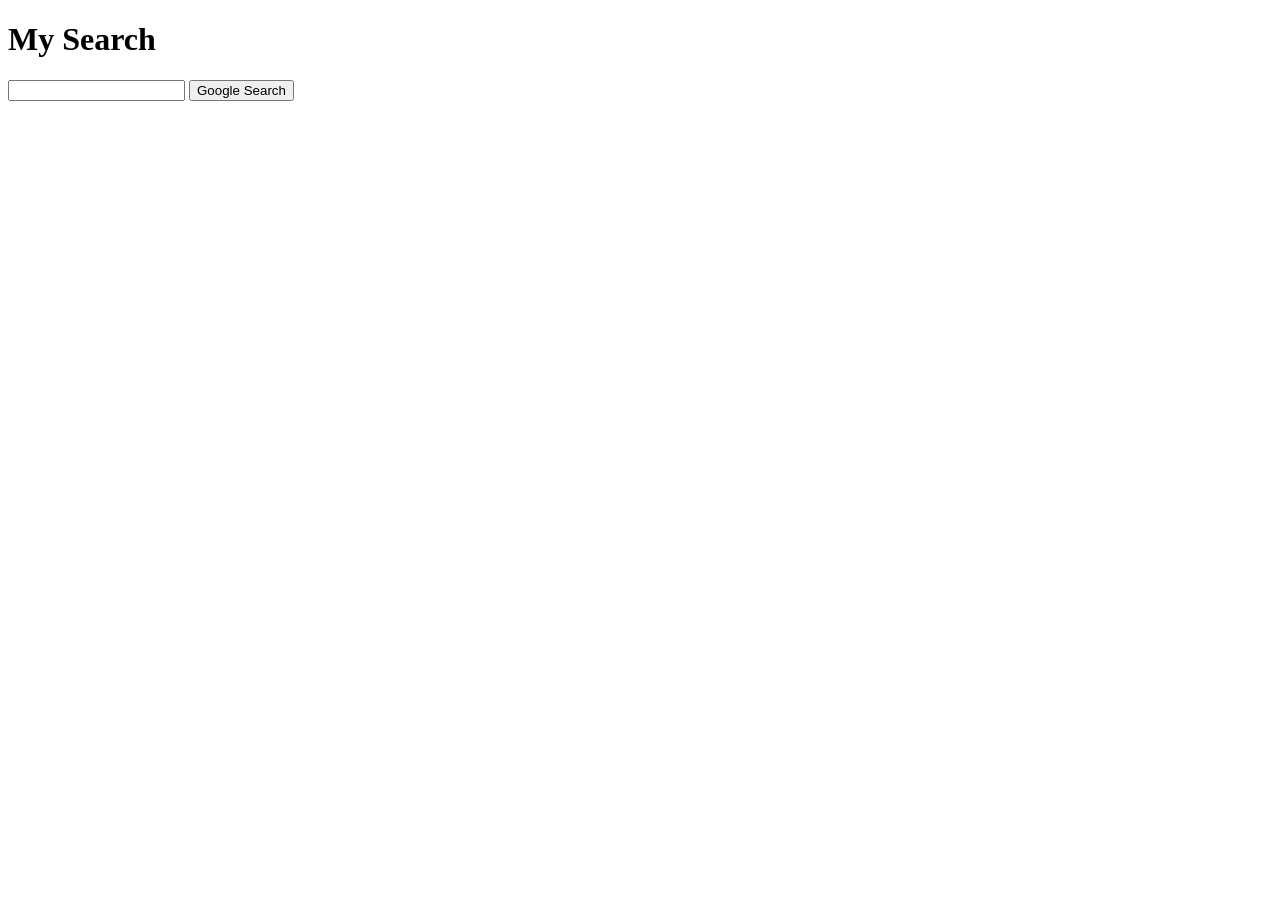
==== index.html @ a161d423 "initial commit" ====
<!DOCTYPE html>
<html lang="en">
<head>
    <meta charset="UTF-8">
    <title>Search</title>
</head>
<body>
    <h1>My Search</h1>

    <form action="https://www.google.com/search">
        <input type="text" name="q">
        <input type="submit" value="Google Search">
    </form>
</body>
</html>
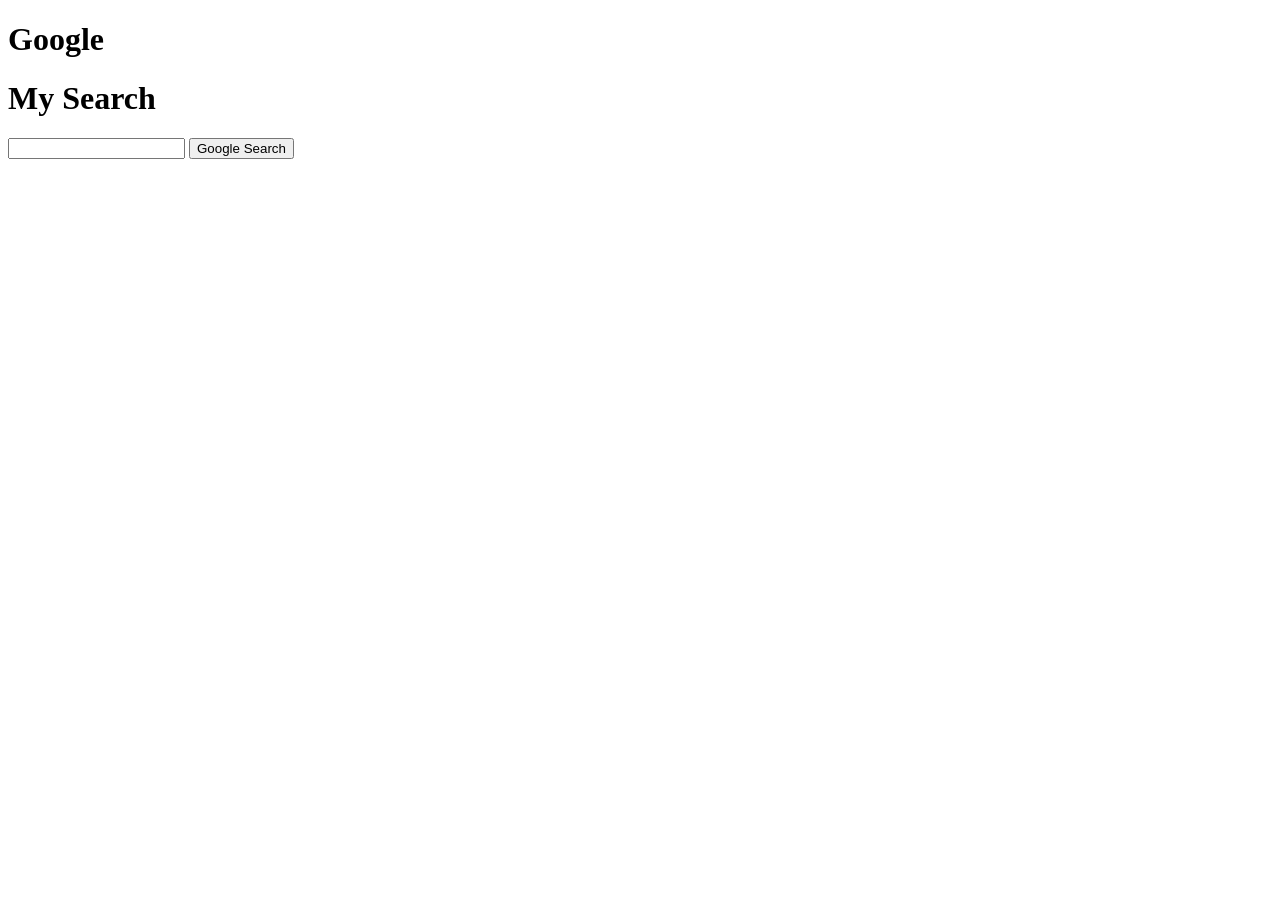
==== commit 8b7912a3: "put title of google on first" ====
--- a/index.html
+++ b/index.html
@@ -6,6 +6,7 @@
     <title>Search</title>
 </head>
 <body>
+    <h1>Google</h1>
     <h1>My Search</h1>
 
     <form action="https://www.google.com/search">
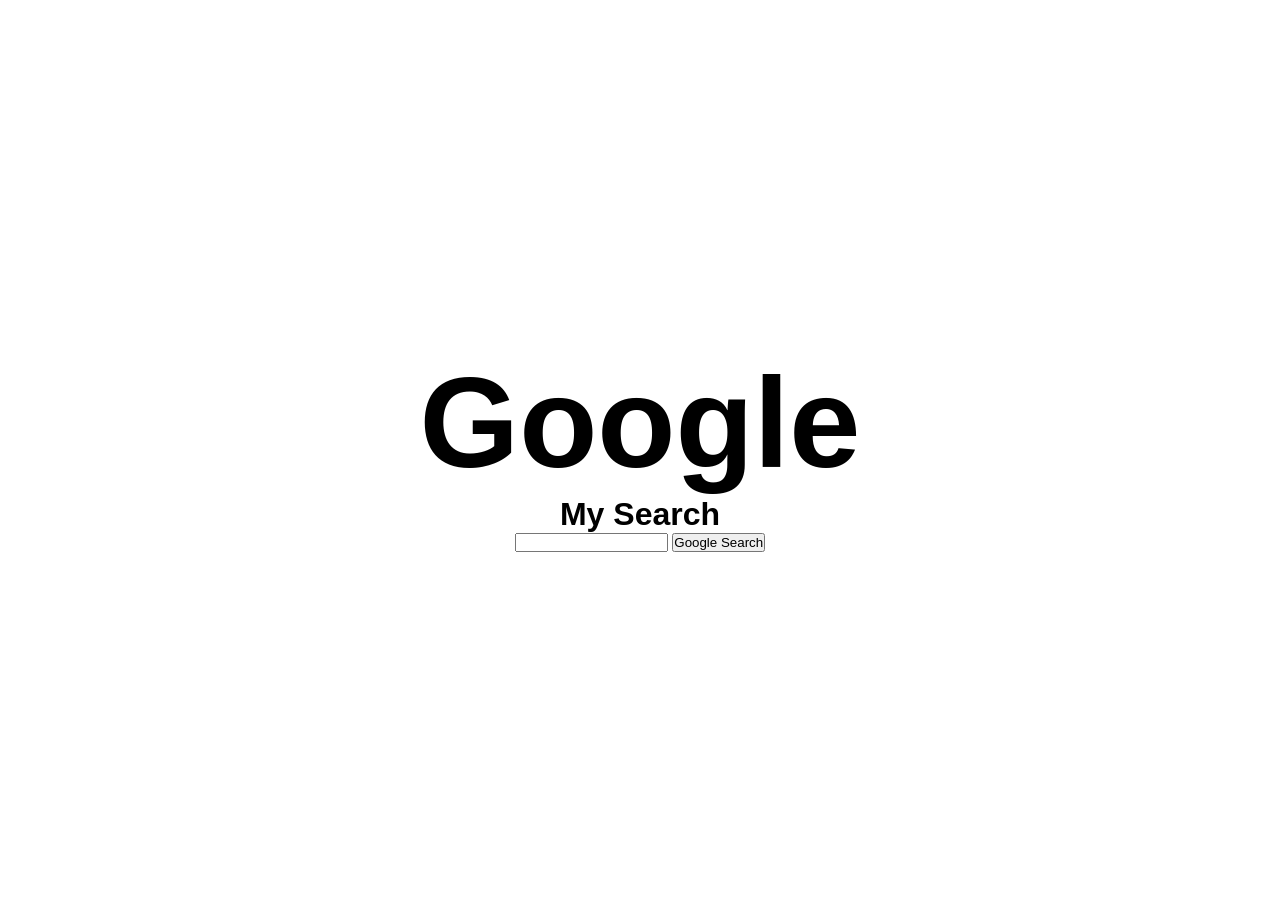
==== commit c47f9980: "include style in a head of html, do some style for html" ====
--- a/index.html
+++ b/index.html
@@ -4,6 +4,7 @@
 <head>
     <meta charset="UTF-8">
     <title>Search</title>
+    <link rel="stylesheet" href="style.css">
 </head>
 <body>
     <h1>Google</h1>
--- a/style.css
+++ b/style.css
@@ -0,0 +1,17 @@
+*{
+    padding: 0;
+    margin: 0;
+    font-family: 'Gill Sans', 'Gill Sans MT', Calibri, 'Trebuchet MS', sans-serif;
+}
+
+body{
+    display: flex;
+    flex-direction: column;
+    justify-content: center;
+    align-items: center;
+    height: 100vh;
+}
+
+h1:nth-child(1){
+    font-size: 8rem;
+}
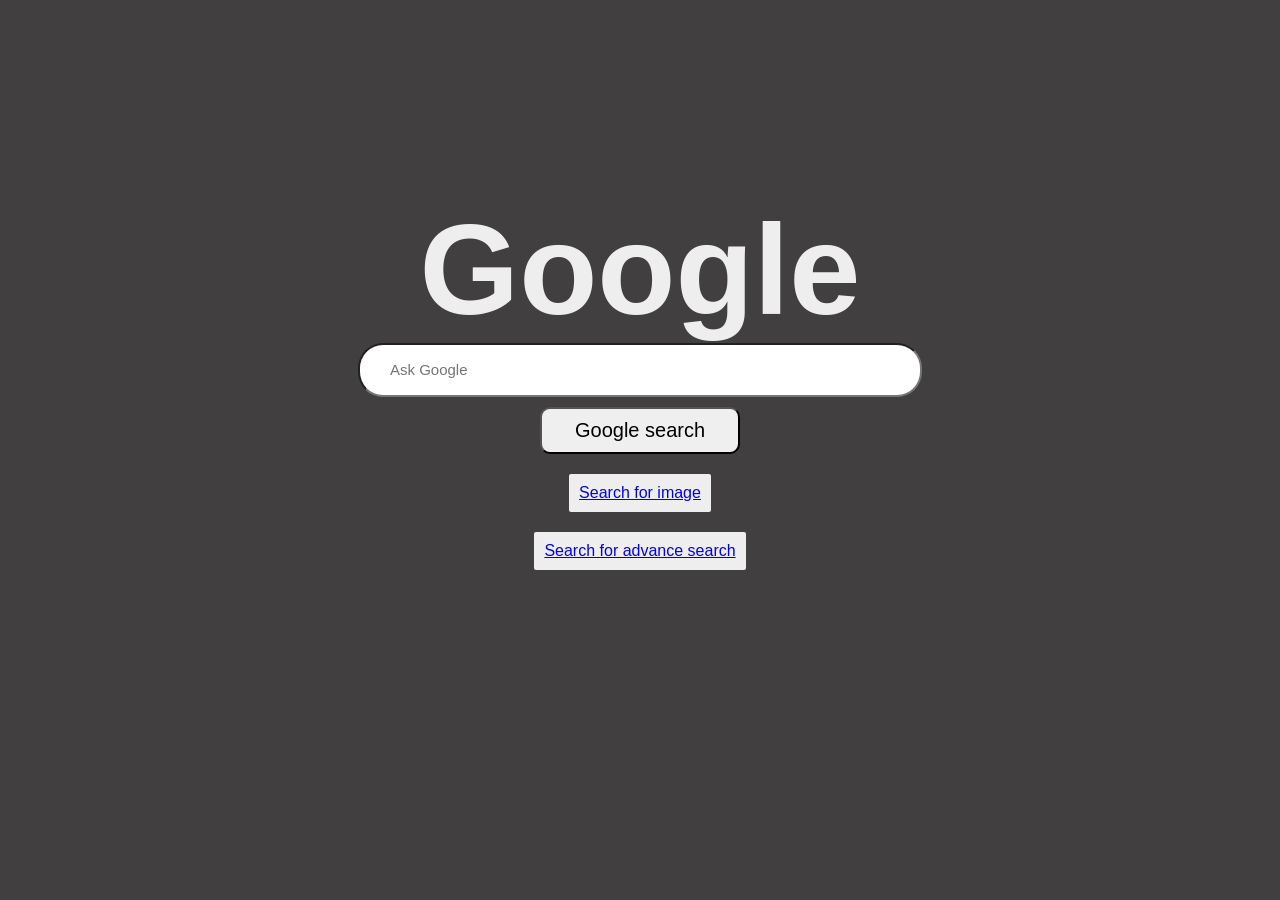
==== commit d65bfb92: "Complete project 0 Search" ====
--- a/index.html
+++ b/index.html
@@ -8,11 +8,14 @@
 </head>
 <body>
     <h1>Google</h1>
-    <h1>My Search</h1>
+    
+    <form action="https://www.google.com/search">
+        <input type="text" name="q" placeholder="Ask Google">
+        <input type="submit" value="Google search">
+    </form>
+    
+    <a href="images.html">Search for image</a>
+    <a href="advance.html">Search for advance search</a>
 
-    <form action="https://www.google.com/search">
-        <input type="text" name="q">
-        <input type="submit" value="Google Search">
-    </form>
 </body>
 </html>
--- a/style.css
+++ b/style.css
@@ -1,7 +1,7 @@
 *{
     padding: 0;
     margin: 0;
-    font-family: 'Gill Sans', 'Gill Sans MT', Calibri, 'Trebuchet MS', sans-serif;
+    font-family:'Gill Sans', 'Gill Sans MT', Calibri, 'Trebuchet MS', sans-serif;
 }
 
 body{
@@ -9,9 +9,41 @@
     flex-direction: column;
     justify-content: center;
     align-items: center;
-    height: 100vh;
+    height: 85vh;
+    background-color: rgb(65, 63, 63);
 }
 
 h1:nth-child(1){
     font-size: 8rem;
+    color: rgb(238, 238, 238);
+}
+
+form{
+    display: flex;
+    flex-direction: column;
+    align-items: center;
+}
+
+input:nth-child(1){
+    width: 500px;
+    height: 50px;
+    padding: 0 30px;
+    border-radius: 25px;
+    font-size: 15px;
+}
+
+input:nth-child(2){
+    padding: 10px;
+    font-size: 20px;
+    margin-top: 10px;
+    width: 200px;
+    cursor: pointer;
+    border-radius: 10px;
+}
+
+a{
+    margin-top: 20px;
+    background-color: rgb(238, 238, 238);
+    padding: 10px;
+    border-radius: 2px;
 }
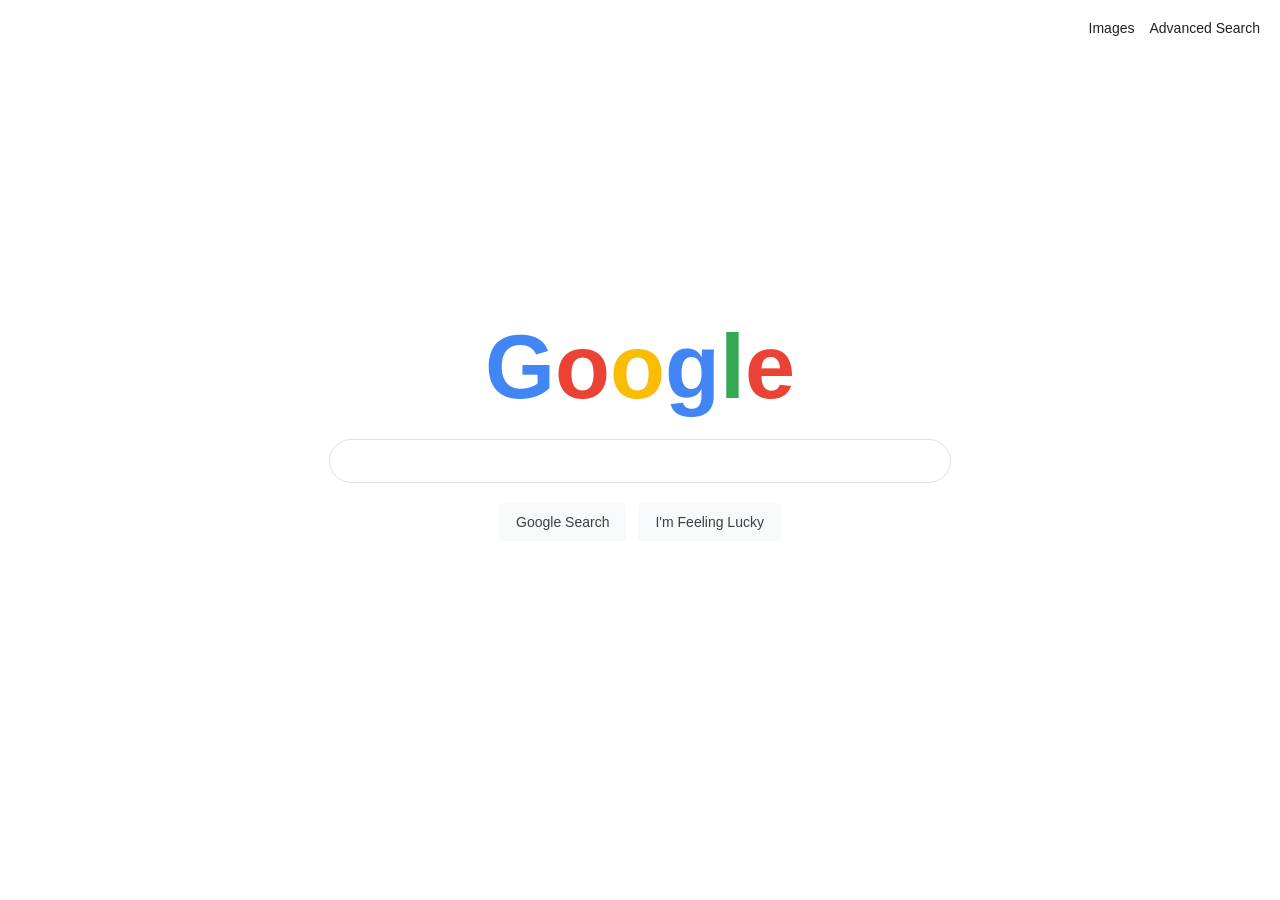
==== commit d67410e5: "Fix missing project requirements" ====
--- a/index.html
+++ b/index.html
@@ -1,21 +1,123 @@
-
 <!DOCTYPE html>
 <html lang="en">
 <head>
     <meta charset="UTF-8">
+    <meta name="viewport" content="width=device-width, initial-scale=1.0">
     <title>Search</title>
-    <link rel="stylesheet" href="style.css">
+    <style>
+        body {
+            font-family: Arial, sans-serif;
+            margin: 0;
+            padding: 0;
+            display: flex;
+            flex-direction: column;
+            height: 100vh;
+        }
+
+        .navbar {
+            display: flex;
+            justify-content: flex-end;
+            padding: 20px;
+            gap: 15px;
+        }
+
+        .navbar a {
+            text-decoration: none;
+            color: #202124;
+            font-size: 14px;
+        }
+
+        .navbar a:hover {
+            text-decoration: underline;
+        }
+
+        .main-container {
+            display: flex;
+            flex-direction: column;
+            align-items: center;
+            justify-content: center;
+            flex-grow: 1;
+            margin-bottom: 100px;
+        }
+
+        .logo {
+            font-size: 90px;
+            font-weight: bold;
+            margin-bottom: 20px;
+            font-family: 'Product Sans', Arial, sans-serif;
+        }
+
+        .blue { color: #4285F4; }
+        .red { color: #EA4335; }
+        .yellow { color: #FBBC05; }
+        .green { color: #34A853; }
+
+        form {
+            display: flex;
+            flex-direction: column;
+            align-items: center;
+            width: 100%;
+        }
+
+        .search-box {
+            width: 80%;
+            max-width: 580px;
+            padding: 12px 20px;
+            font-size: 16px;
+            border: 1px solid #dfe1e5;
+            border-radius: 24px;
+            outline: none;
+            margin-bottom: 20px;
+        }
+
+        .search-box:hover, .search-box:focus {
+            box-shadow: 0 1px 6px rgba(32,33,36,0.28);
+            border-color: rgba(223,225,229,0);
+        }
+
+        .buttons {
+            display: flex;
+            gap: 12px;
+        }
+
+        .buttons input[type="submit"] {
+            background-color: #f8f9fa;
+            border: 1px solid #f8f9fa;
+            border-radius: 4px;
+            color: #3c4043;
+            font-size: 14px;
+            padding: 10px 16px;
+            cursor: pointer;
+        }
+
+        .buttons input[type="submit"]:hover {
+            border: 1px solid #dadce0;
+            box-shadow: 0 1px 1px rgba(0,0,0,0.1);
+            color: #202124;
+        }
+    </style>
 </head>
 <body>
-    <h1>Google</h1>
-    
-    <form action="https://www.google.com/search">
-        <input type="text" name="q" placeholder="Ask Google">
-        <input type="submit" value="Google search">
-    </form>
-    
-    <a href="images.html">Search for image</a>
-    <a href="advance.html">Search for advance search</a>
+
+    <div class="navbar">
+        <a href="images.html">Images</a>
+        <a href="advanced.html">Advanced Search</a>
+    </div>
+
+    <div class="main-container">
+        <div class="logo">
+            <span class="blue">G</span><span class="red">o</span><span class="yellow">o</span><span class="blue">g</span><span class="green">l</span><span class="red">e</span>
+        </div>
+
+        <form action="https://www.google.com/search">
+            <input type="text" name="q" class="search-box">
+            
+            <div class="buttons">
+                <input type="submit" value="Google Search">
+                <input type="submit" name="btnI" value="I'm Feeling Lucky">
+            </div>
+        </form>
+    </div>
 
 </body>
-</html>
+</html>
